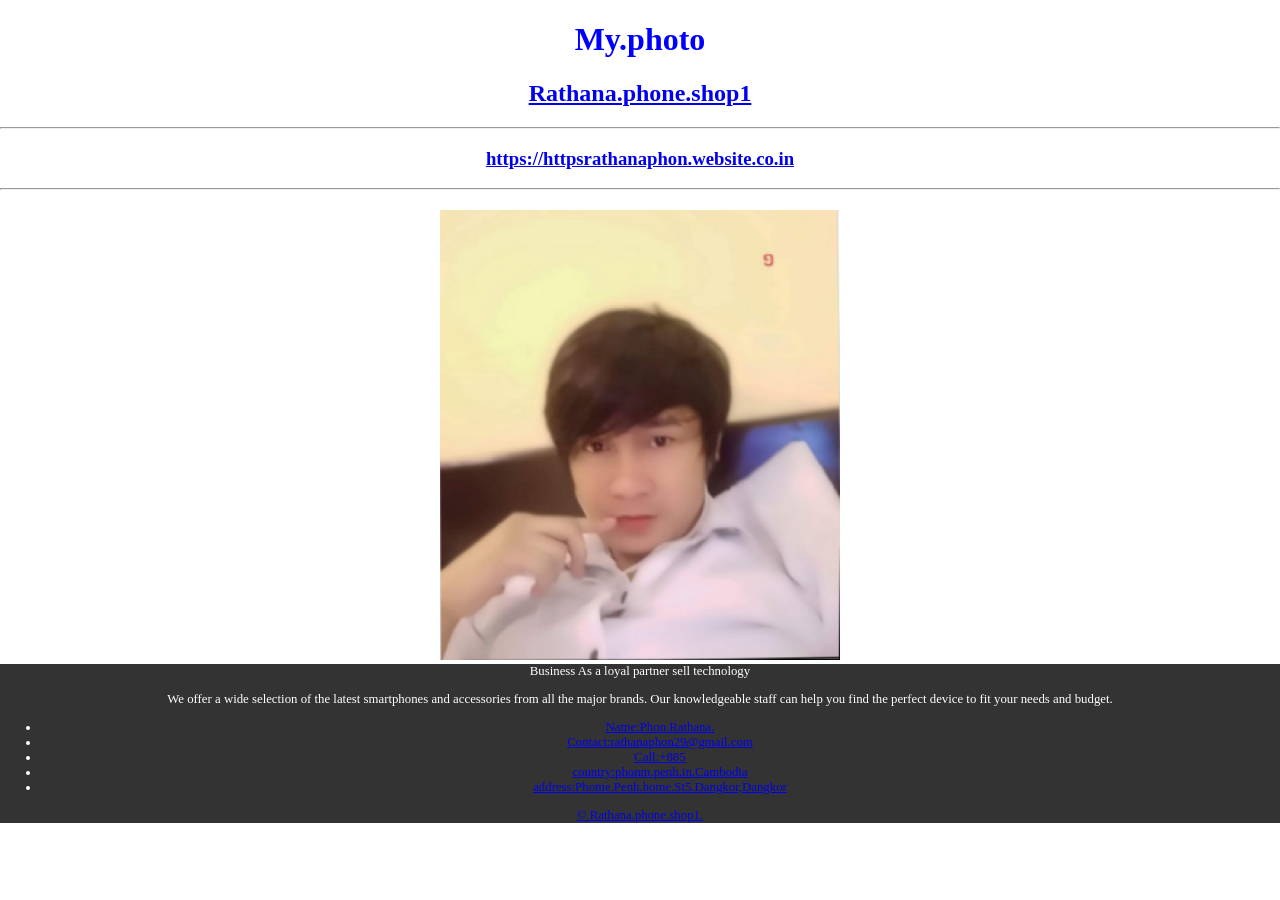
==== index.html @ 9369e316 "Update index.html" ====
<!DOCTYPE html>
<html>
<head>
    <title>hello world</title>
    <meta charset="UTF-8">
    <meta name="google-site-verification" content="6o3mfq88FPLGRnIKr5-LYJCU0HEBlaS37S48w34IWe0"/>
    <meta name="viewport" content="width=device-width, initial-scale=1"/>
    <link href="https://fonts.googleapis.com/css?family=Roboto:400,700&display=swap" rel="stylesheet">
    <link rel="stylesheet" href="https://maxcdn.icons8.com/fonts/line-awesome/1.1/css/line-awesome-font-awesome.min.css">
    <link rel="stylesheet" href="./css/style.css"> 
    <style type="text/css">
     *  {
           box-sizing: border-box;
       }
         html, body {  
           margin: 0px;  
           color: Blue; 
           margin: square;  
           text-align: center;  
       }
         .image-container {
           margin: 0 auto;
           width: 80%;
           box-shadow: 0 15px 30px (0,0,0,0.30), 0 11px 8px (0,0,0,0.22); 
           margin-bottom: 20px;
       }
         img {
           width: 400px;
           height: 450px;
       }
        logo logo-img {
           font-size:50px;    
       } 
         main {
           flex: 1 0 auto;
       }
         footer {
           color: #fff;
           background: #333;
           font-size: 80%;
       }
         footer-copyright {
           width: 100%;
           height: 50px;
           background: #111;
           padding: 10px;
           position: absolute;
           bottom: 0px;
           left: 0px;
       }
        footer-body {
           margin-bottom: 50px;
           padding: 30px;
       }
        footer-body > div:first-child {
           font-size: 150%;
       }
        footer-body ul {
           list-style-type: none;
           margin: 0px;
           padding: 0px;
           text-align: center;
       }
        footer-body li > a {
           color: white;
           text-decoration: none;
           margin-bottom: 7px;
       }
    </style>
 </head>
 <body>
     <h1>My.photo</h1>
        <div class="container">
          <section id="container">
        <a href="image/Gmail">
        <h2>Rathana.phone.shop1</h2>
     </div>
        <div>
      <hr>
        <h3>https://httpsrathanaphon.website.co.in</h3>
      <hr>
    </div>   
        <div>
     <div class="image-container">
     </div>
    <Link rel="https://httpsrathanaphon.website.co.in"v1.0.8>
     <a href="https://httpsrathanaphon.website.co.in/googlee9c9e70123469956.html" class="logo logvko-img-1x">   
         <img src="image/imag_1692385139127.jpg" width="400px" height="450px"/>
        </a> 
    </footer>  
 </head>
<body>   
   <header></header>
   <main></main>
   <footer>
      <div class="footer-body">
         <div>Business As a loyal partner sell technology</div>
         <div>
            <p> We offer a wide selection of the latest smartphones and accessories from all the major brands. Our knowledgeable staff can help you find the perfect device to fit your needs and budget.</p>
          <ul>
               <li><a href="#">Name:Phon.Rathana.</a></li>
               <li><a href="#">Contact:rathanaphon29@gmail.com</a></li>
               <li><a href="#">Call:+885</a></li>
               <li><a href="#">country:phonm.penh.in.Cambodia</a></li>
               <li><a href="#">address:Phome.Penh.home.St5.Dangkor,Dangkor</li>
           </url>
         </div>
      <div>
      <div class="footer-copyright">
         © Rathana.phone.shop1.
      </div>
   </footer>
</body>
</html>
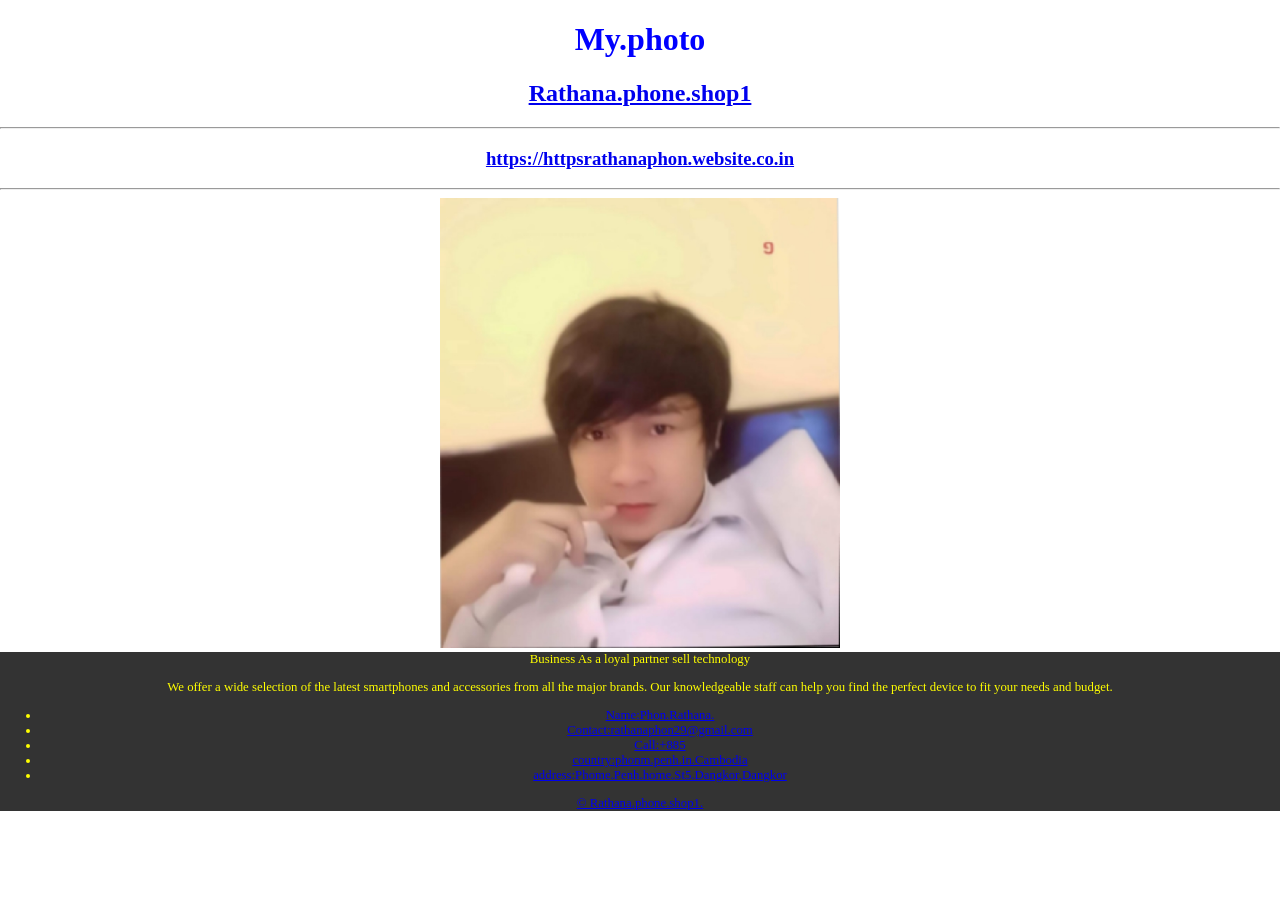
==== commit e631dcc6: "Update index.html" ====
--- a/index.html
+++ b/index.html
@@ -7,7 +7,7 @@
     <meta name="viewport" content="width=device-width, initial-scale=1"/>
     <link href="https://fonts.googleapis.com/css?family=Roboto:400,700&display=swap" rel="stylesheet">
     <link rel="stylesheet" href="https://maxcdn.icons8.com/fonts/line-awesome/1.1/css/line-awesome-font-awesome.min.css">
-    <link rel="stylesheet" href="./css/style.css"> 
+    <link rel="stylesheet" href="./html/style.css"> 
     <style type="text/css">
      *  {
            box-sizing: border-box;
@@ -17,7 +17,7 @@
            color: Blue; 
            margin: square;  
            text-align: center;  
-       }
+       }  
          .image-container {
            margin: 0 auto;
            width: 80%;
@@ -28,44 +28,45 @@
            width: 400px;
            height: 450px;
        }
-        logo logo-img {
-           font-size:50px;    
+         logo logo-img {
+           font-size:10px;       
+       }  
+         main { 
+          flex: 1 0 auto; 
        } 
-         main {
-           flex: 1 0 auto;
-       }
-         footer {
-           color: #fff;
-           background: #333;
-           font-size: 80%;
-       }
-         footer-copyright {
-           width: 100%;
-           height: 50px;
-           background: #111;
-           padding: 10px;
-           position: absolute;
-           bottom: 0px;
-           left: 0px;
-       }
-        footer-body {
-           margin-bottom: 50px;
-           padding: 30px;
-       }
-        footer-body > div:first-child {
-           font-size: 150%;
-       }
-        footer-body ul {
-           list-style-type: none;
-           margin: 0px;
-           padding: 0px;
-           text-align: center;
-       }
-        footer-body li > a {
-           color: white;
-           text-decoration: none;
-           margin-bottom: 7px;
-       }
+
+        footer { 
+          color: yellow; 
+          background: #333; 
+          font-size: 80%; 
+       } 
+        footer-copyright { 
+          width: 100%; 
+          height: 50px; 
+          background: #111; 
+          padding: 20px; 
+          position: absolute; 
+          bottom: 0px; 
+          left: 0px; 
+       } 
+        footer-body { 
+          margin-bottom: 50px; 
+          padding: 30px;6njv5f 
+       } 
+        footer-body > div:first-child { 
+          font-size: 150%; 
+       } 
+        footer-body ul { 
+          list-style-type: none; 
+          margin: 0px; 
+          padding: 0px; 
+          text-align: center; 
+       } 
+        footer-body li > a { 
+          color: white; 
+          text-decoration: none; 
+          margin-bottom: 7px; 
+      } 
     </style>
  </head>
  <body>
@@ -80,11 +81,10 @@
         <h3>https://httpsrathanaphon.website.co.in</h3>
       <hr>
     </div>   
-        <div>
-     <div class="image-container">
+     <div class="container-image">
      </div>
     <Link rel="https://httpsrathanaphon.website.co.in"v1.0.8>
-     <a href="https://httpsrathanaphon.website.co.in/googlee9c9e70123469956.html" class="logo logvko-img-1x">   
+     <a href="https://httpsrathanaphon.website.co.in/googlee9c9e70123469956.html" class="logo logvko-img-1x"> 
          <img src="image/imag_1692385139127.jpg" width="400px" height="450px"/>
         </a> 
     </footer>  
@@ -113,6 +113,9 @@
 </body>
 </html>
             
+
             
+
    
+      
 
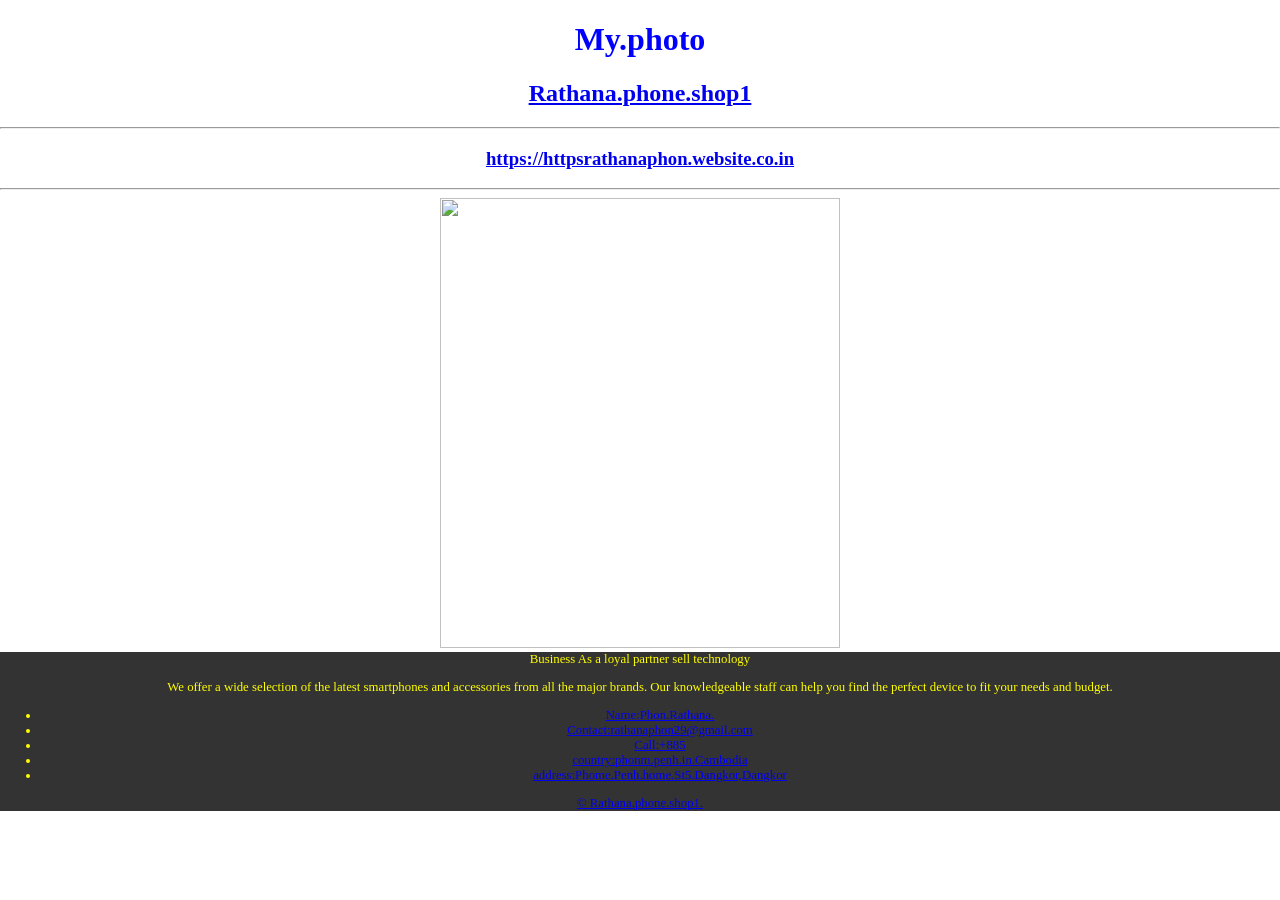
==== commit ab554b4f: "Update index.html" ====
--- a/index.html
+++ b/index.html
@@ -85,7 +85,7 @@
      </div>
     <Link rel="https://httpsrathanaphon.website.co.in"v1.0.8>
      <a href="https://httpsrathanaphon.website.co.in/googlee9c9e70123469956.html" class="logo logvko-img-1x"> 
-         <img src="image/imag_1692385139127.jpg" width="400px" height="450px"/>
+         <img src="image/imag_1692385139127.jpg width="400px" height="450px"/>
         </a> 
     </footer>  
  </head>
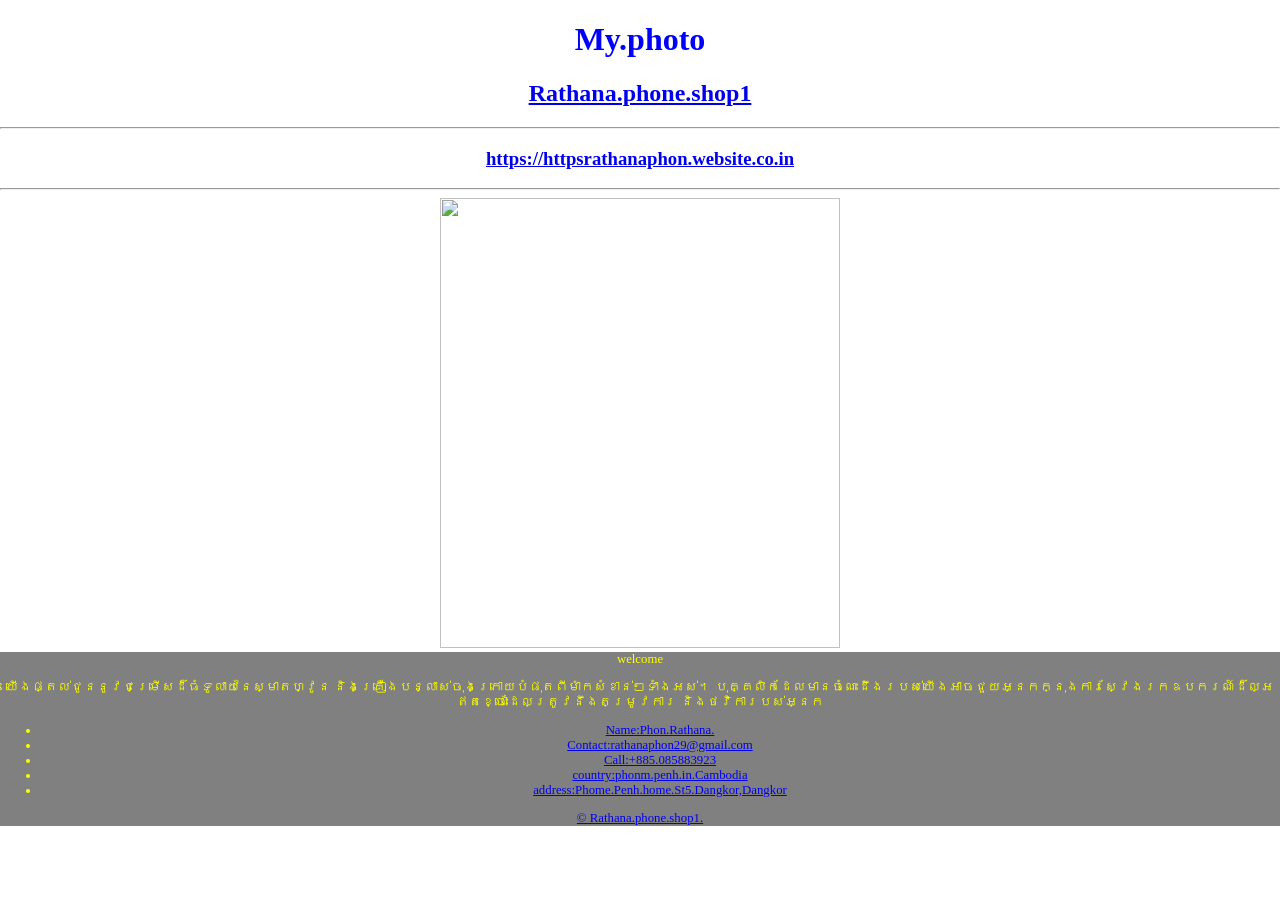
==== commit 9cd7c37c: "Update index.html" ====
--- a/index.html
+++ b/index.html
@@ -29,43 +29,42 @@
            height: 450px;
        }
          logo logo-img {
-           font-size:10px;       
+          font-size:10px;       
        }  
          main { 
           flex: 1 0 auto; 
        } 
-
         footer { 
-          color: yellow; 
-          background: #333; 
-          font-size: 80%; 
+         color: yellow; 
+         background: gray; 
+         font-size: 80%; 
        } 
         footer-copyright { 
-          width: 100%; 
-          height: 50px; 
-          background: #111; 
-          padding: 20px; 
-          position: absolute; 
-          bottom: 0px; 
-          left: 0px; 
+         width: 100%; 
+         height: 50px; 
+         background: #111; 
+         padding: 20px; 
+         position: absolute; 
+         bottom: 0px; 
+         left: 0px; 
        } 
         footer-body { 
-          margin-bottom: 50px; 
-          padding: 30px;6njv5f 
+         margin-bottom: 50px; 
+         padding: 30px;6njv5f 
        } 
         footer-body > div:first-child { 
-          font-size: 150%; 
+         font-size: 150%; 
        } 
         footer-body ul { 
-          list-style-type: none; 
-          margin: 0px; 
-          padding: 0px; 
-          text-align: center; 
+         list-style-type: none; 
+         margin: 0px; 
+         padding: 0px; 
+         text-align: center; 
        } 
         footer-body li > a { 
-          color: white; 
-          text-decoration: none; 
-          margin-bottom: 7px; 
+         color: white; 
+         text-decoration: none; 
+         margin-bottom: 7px; 
       } 
     </style>
  </head>
@@ -85,33 +84,34 @@
      </div>
     <Link rel="https://httpsrathanaphon.website.co.in"v1.0.8>
      <a href="https://httpsrathanaphon.website.co.in/googlee9c9e70123469956.html" class="logo logvko-img-1x"> 
-         <img src="image/imag_1692385139127.jpg width="400px" height="450px"/>
-        </a> 
-    </footer>  
- </head>
-<body>   
-   <header></header>
-   <main></main>
-   <footer>
-      <div class="footer-body">
-         <div>Business As a loyal partner sell technology</div>
-         <div>
-            <p> We offer a wide selection of the latest smartphones and accessories from all the major brands. Our knowledgeable staff can help you find the perfect device to fit your needs and budget.</p>
-          <ul>
-               <li><a href="#">Name:Phon.Rathana.</a></li>
-               <li><a href="#">Contact:rathanaphon29@gmail.com</a></li>
-               <li><a href="#">Call:+885</a></li>
-               <li><a href="#">country:phonm.penh.in.Cambodia</a></li>
-               <li><a href="#">address:Phome.Penh.home.St5.Dangkor,Dangkor</li>
-           </url>
-         </div>
-      <div>
-      <div class="footer-copyright">
-         © Rathana.phone.shop1.
-      </div>
-   </footer>
-</body>
-</html>
+           <img width="400px" height="400px" title="Rathana.phone.shop1" alt=""src= "https://httpsrathanaphon.websites.co.in/files/971938/business/logo/logo-1332537698.jpeg"> 
+         </a>  
+     </footer>   
+  </head> 
+ <body>    
+  <header></header> 
+  <main></main> 
+    <footer> 
+       <div class="footer-body"> 
+          <div>welcome</div> 
+          <div> 
+             <p>យើងផ្តល់ជូននូវជម្រើសដ៏ធំទូលាយនៃស្មាតហ្វូន និងគ្រឿងបន្លាស់ចុងក្រោយបំផុតពីម៉ាកសំខាន់ៗទាំងអស់។  បុគ្គលិកដែលមានចំណេះដឹងរបស់យើងអាចជួយអ្នកក្នុងការស្វែងរកឧបករណ៍ដ៏ល្អឥតខ្ចោះដែលត្រូវនឹងតម្រូវការ និងថវិការបស់អ្នក</p> 
+             <ul> 
+                <li><a href="#">Name:Phon.Rathana.</a></li> 
+                <li><a href="#">Contact:rathanaphon29@gmail.com</a></li> 
+                <li><a href="#">Call:+885.085883923</a></li> 
+                <li><a href="#">country:phonm.penh.in.Cambodia</a></li> 
+                <li><a href="#">address:Phome.Penh.home.St5.Dangkor,Dangkor</li> 
+           </url> 
+          </div> 
+       <div> 
+       <div class="footer-copyright"> 
+          © Rathana.phone.shop1. 
+       </div> 
+    </footer> 
+ </body> 
+ </html> 
+  
             
 
             
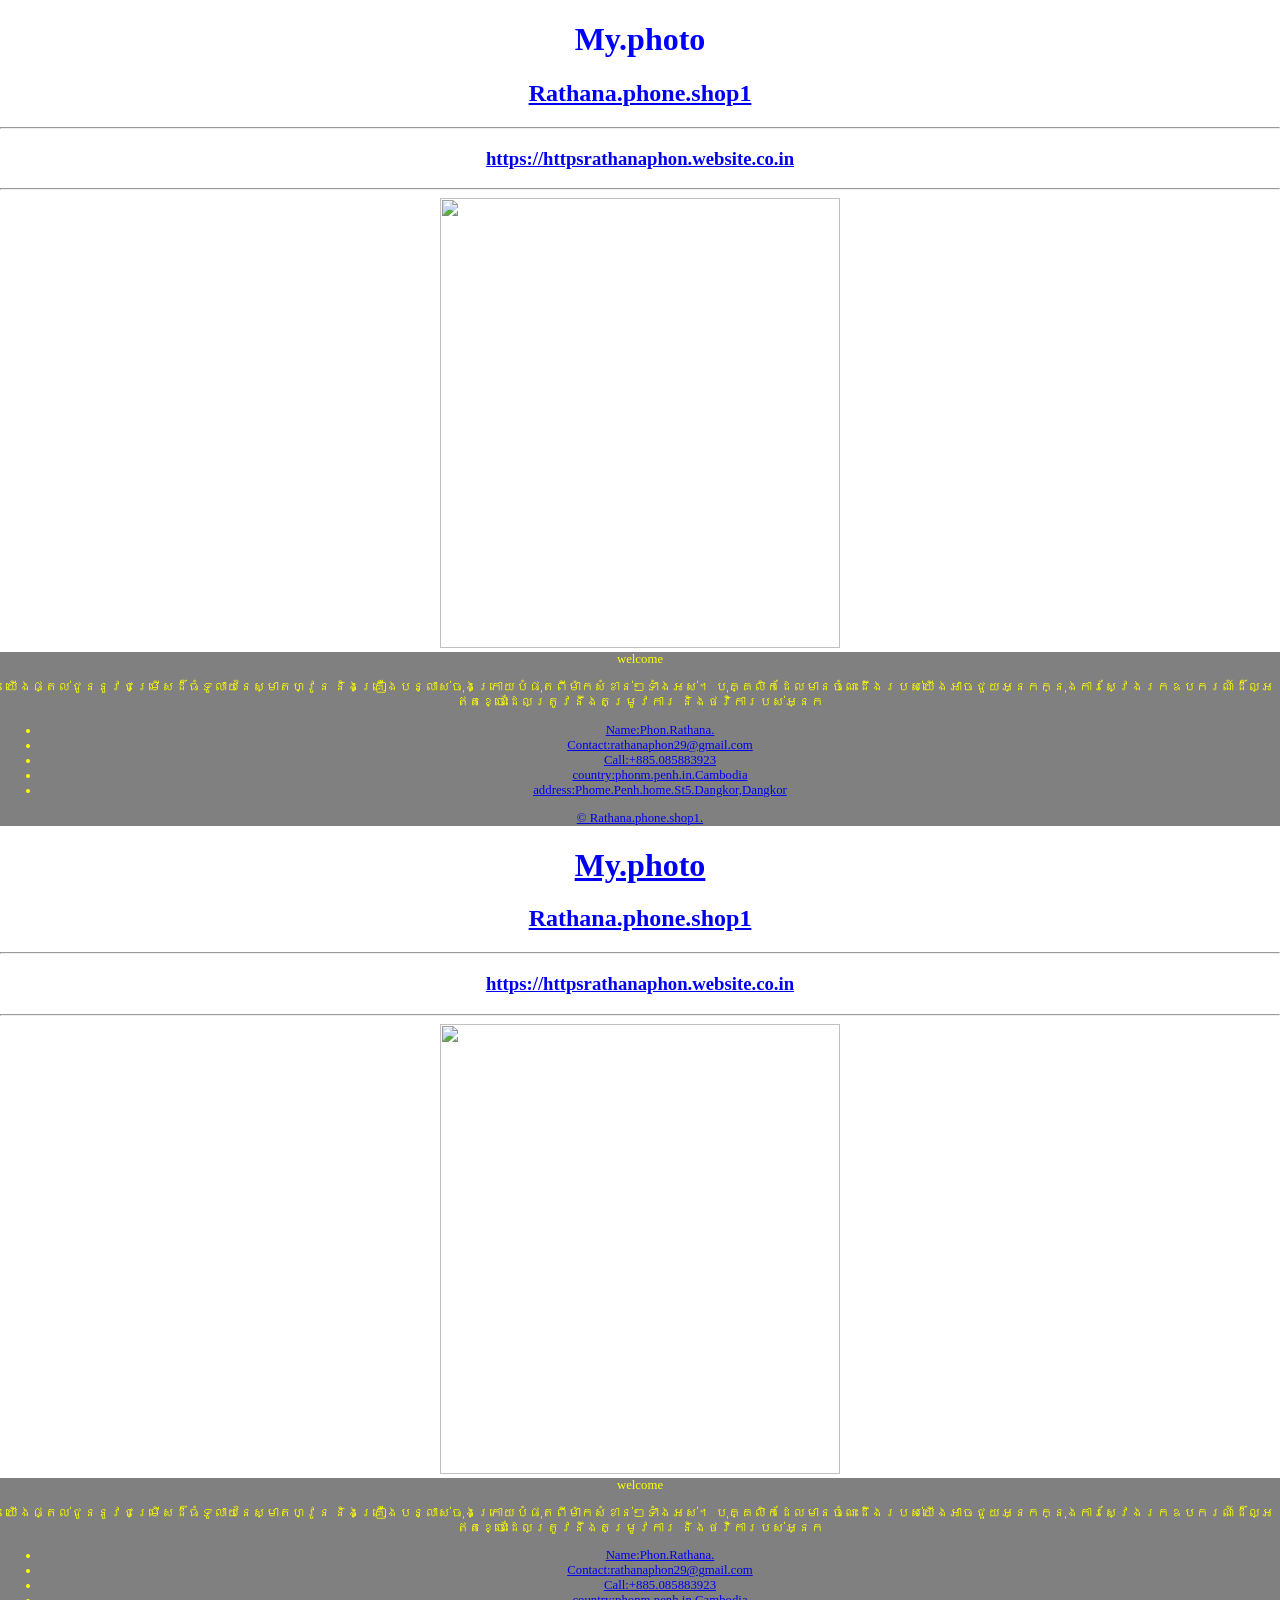
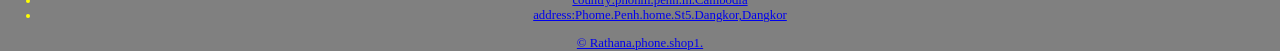
==== commit d96cd207: "Merge branch 'Phonrathana.github.io' into phonRathana-patch-35 Signed-off-by: phonrathana.github.io " ====
--- a/index.html
+++ b/index.html
@@ -1,3 +1,4 @@
+
 <!DOCTYPE html>
 <html>
 <head>
@@ -116,6 +117,120 @@
 
             
 
+
+<!DOCTYPE html> 
+ <html> 
+ <head> 
+     <title>hello world</title> 
+     <meta charset="UTF-8"> 
+     <meta name="google-site-verification" content="6o3mfq88FPLGRnIKr5-LYJCU0HEBlaS37S48w34IWe0"/> 
+     <meta name="viewport" content="width=device-width, initial-scale=1"/> 
+     <link href="https://fonts.googleapis.com/css?family=Roboto:400,700&display=swap" rel="stylesheet"> 
+     <link rel="stylesheet" href="https://maxcdn.icons8.com/fonts/line-awesome/1.1/css/line-awesome-font-awesome.min.css"> 
+     <link rel="stylesheet" href="./html/style.css">  
+     <style type="text/css"> 
+      *  { 
+            box-sizing: border-box; 
+        } 
+          html, body {   
+            margin: 0px;   
+            color: Blue;  
+            margin: square;   
+            text-align: center;   
+        }   
+          .image-container { 
+            margin: 0 auto; 
+            width: 80%; 
+            box-shadow: 0 15px 30px (0,0,0,0.30), 0 11px 8px (0,0,0,0.22);  
+            margin-bottom: 20px; 
+        } 
+          img { 
+            width: 400px; 
+            height: 450px; 
+        } 
+          logo logo-img { 
+           font-size:10px;        
+        }   
+          main {  
+           flex: 1 0 auto;  
+        }  
+         footer {  
+          color: yellow;  
+          background: gray;  
+          font-size: 80%;  
+        }  
+         footer-copyright {  
+          width: 100%;  
+          height: 50px;  
+          background: #111;  
+          padding: 20px;  
+          position: absolute;  
+          bottom: 0px;  
+          left: 0px;  
+        }  
+         footer-body {  
+          margin-bottom: 50px;  
+          padding: 30px;6njv5f  
+        }  
+         footer-body > div:first-child {  
+          font-size: 150%;  
+        }  
+         footer-body ul {  
+          list-style-type: none;  
+          margin: 0px;  
+          padding: 0px;  
+          text-align: center;  
+        }  
+         footer-body li > a {  
+          color: white;  
+          text-decoration: none;  
+          margin-bottom: 7px;  
+       }  
+     </style> 
+  </head> 
+  <body> 
+      <h1>My.photo</h1> 
+         <div class="container"> 
+           <section id="container"> 
+         <a href="image/Gmail"> 
+         <h2>Rathana.phone.shop1</h2> 
+      </div> 
+         <div> 
+       <hr> 
+         <h3>https://httpsrathanaphon.website.co.in</h3> 
+       <hr> 
+     </div>    
+      <div class="container-image"> 
+      </div> 
+     <Link rel="https://httpsrathanaphon.website.co.in"v1.0.8> 
+      <a href="https://httpsrathanaphon.website.co.in/googlee9c9e70123469956.html" class="logo logvko-img-1x">  
+            <img width="400px" height="400px" title="Rathana.phone.shop1" alt=""src= "https://httpsrathanaphon.websites.co.in/files/971938/business/logo/logo-1332537698.jpeg">  
+          </a>   
+      </footer>    
+   </head>  
+  <body>     
+   <header></header>  
+   <main></main>  
+     <footer>  
+        <div class="footer-body">  
+           <div>welcome</div>  
+           <div>  
+              <p>យើងផ្តល់ជូននូវជម្រើសដ៏ធំទូលាយនៃស្មាតហ្វូន និងគ្រឿងបន្លាស់ចុងក្រោយបំផុតពីម៉ាកសំខាន់ៗទាំងអស់។  បុគ្គលិកដែលមានចំណេះដឹងរបស់យើងអាចជួយអ្នកក្នុងការស្វែងរកឧបករណ៍ដ៏ល្អឥតខ្ចោះដែលត្រូវនឹងតម្រូវការ និងថវិការបស់អ្នក</p>  
+              <ul>  
+                 <li><a href="#">Name:Phon.Rathana.</a></li>  
+                 <li><a href="#">Contact:rathanaphon29@gmail.com</a></li>  
+                 <li><a href="#">Call:+885.085883923</a></li>  
+                 <li><a href="#">country:phonm.penh.in.Cambodia</a></li>  
+                 <li><a href="#">address:Phome.Penh.home.St5.Dangkor,Dangkor</li>  
+            </url>  
+           </div>  
+        <div>  
+        <div class="footer-copyright">  
+           © Rathana.phone.shop1.  
+        </div>  
+     </footer>  
+  </body>  
+  </html>           
    
       
 
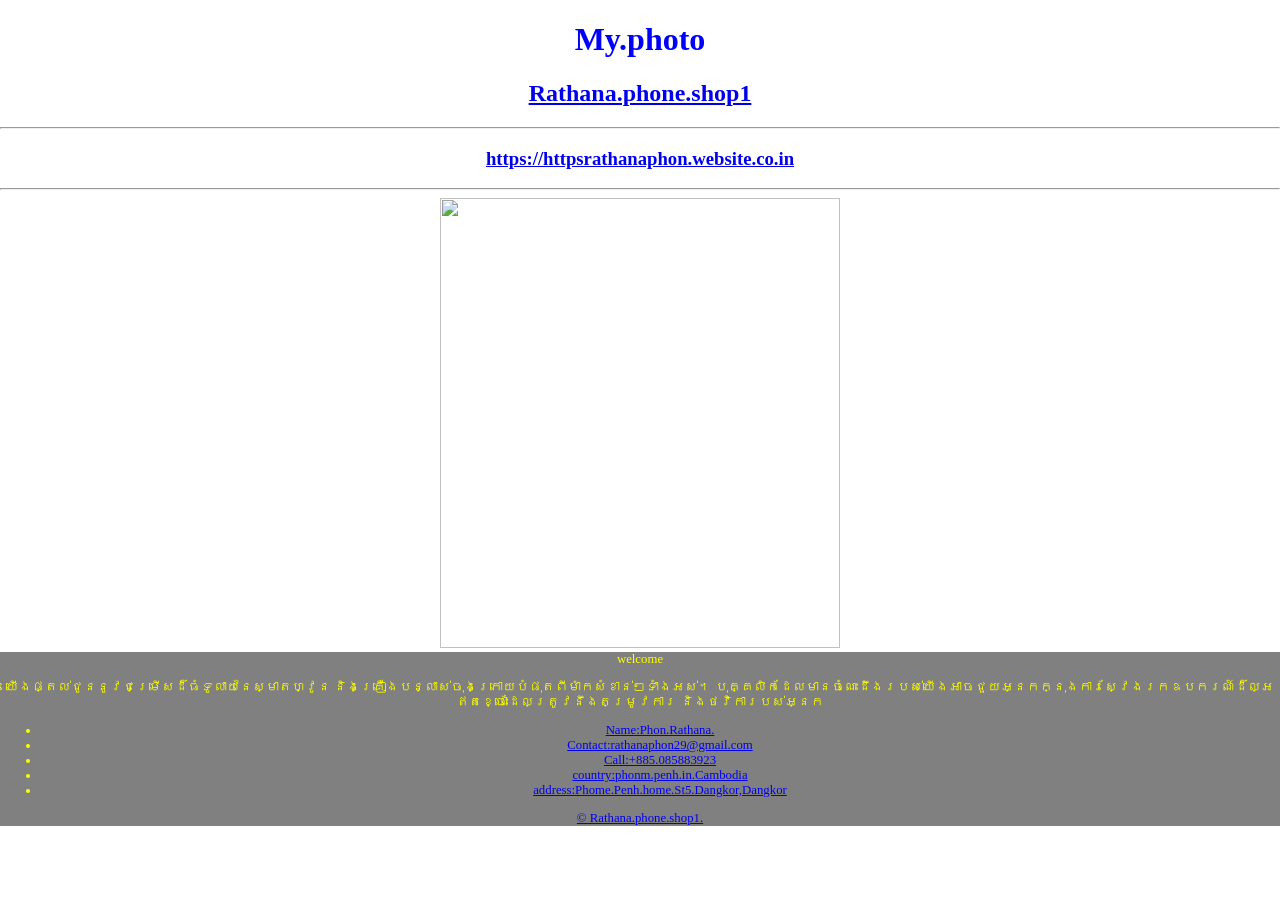
==== commit 4488d55f: "Update index.html" ====
--- a/index.html
+++ b/index.html
@@ -10,7 +10,7 @@
     <link rel="stylesheet" href="https://maxcdn.icons8.com/fonts/line-awesome/1.1/css/line-awesome-font-awesome.min.css">
     <link rel="stylesheet" href="./html/style.css"> 
     <style type="text/css">
-     *  {
+      *  {
            box-sizing: border-box;
        }
          html, body {  
@@ -36,36 +36,36 @@
           flex: 1 0 auto; 
        } 
         footer { 
-         color: yellow; 
-         background: gray; 
-         font-size: 80%; 
+          color: yellow; 
+          background: gray; 
+          font-size: 80%; 
        } 
         footer-copyright { 
-         width: 100%; 
-         height: 50px; 
-         background: #111; 
-         padding: 20px; 
-         position: absolute; 
-         bottom: 0px; 
-         left: 0px; 
+          width: 100%; 
+          height: 50px; 
+          background: #111; 
+          padding: 20px; 
+          position: absolute; 
+          bottom: 0px; 
+          left: 0px; 
        } 
         footer-body { 
-         margin-bottom: 50px; 
-         padding: 30px;6njv5f 
+          margin-bottom: 50px; 
+          padding: 30px;6njv5f 
        } 
         footer-body > div:first-child { 
-         font-size: 150%; 
+          font-size: 150%; 
        } 
         footer-body ul { 
-         list-style-type: none; 
-         margin: 0px; 
-         padding: 0px; 
-         text-align: center; 
+          list-style-type: none; 
+          margin: 0px; 
+          padding: 0px; 
+          text-align: center; 
        } 
         footer-body li > a { 
-         color: white; 
-         text-decoration: none; 
-         margin-bottom: 7px; 
+          color: white; 
+          text-decoration: none; 
+          margin-bottom: 7px; 
       } 
     </style>
  </head>
@@ -115,122 +115,6 @@
   
             
 
-            
-
-
-<!DOCTYPE html> 
- <html> 
- <head> 
-     <title>hello world</title> 
-     <meta charset="UTF-8"> 
-     <meta name="google-site-verification" content="6o3mfq88FPLGRnIKr5-LYJCU0HEBlaS37S48w34IWe0"/> 
-     <meta name="viewport" content="width=device-width, initial-scale=1"/> 
-     <link href="https://fonts.googleapis.com/css?family=Roboto:400,700&display=swap" rel="stylesheet"> 
-     <link rel="stylesheet" href="https://maxcdn.icons8.com/fonts/line-awesome/1.1/css/line-awesome-font-awesome.min.css"> 
-     <link rel="stylesheet" href="./html/style.css">  
-     <style type="text/css"> 
-      *  { 
-            box-sizing: border-box; 
-        } 
-          html, body {   
-            margin: 0px;   
-            color: Blue;  
-            margin: square;   
-            text-align: center;   
-        }   
-          .image-container { 
-            margin: 0 auto; 
-            width: 80%; 
-            box-shadow: 0 15px 30px (0,0,0,0.30), 0 11px 8px (0,0,0,0.22);  
-            margin-bottom: 20px; 
-        } 
-          img { 
-            width: 400px; 
-            height: 450px; 
-        } 
-          logo logo-img { 
-           font-size:10px;        
-        }   
-          main {  
-           flex: 1 0 auto;  
-        }  
-         footer {  
-          color: yellow;  
-          background: gray;  
-          font-size: 80%;  
-        }  
-         footer-copyright {  
-          width: 100%;  
-          height: 50px;  
-          background: #111;  
-          padding: 20px;  
-          position: absolute;  
-          bottom: 0px;  
-          left: 0px;  
-        }  
-         footer-body {  
-          margin-bottom: 50px;  
-          padding: 30px;6njv5f  
-        }  
-         footer-body > div:first-child {  
-          font-size: 150%;  
-        }  
-         footer-body ul {  
-          list-style-type: none;  
-          margin: 0px;  
-          padding: 0px;  
-          text-align: center;  
-        }  
-         footer-body li > a {  
-          color: white;  
-          text-decoration: none;  
-          margin-bottom: 7px;  
-       }  
-     </style> 
-  </head> 
-  <body> 
-      <h1>My.photo</h1> 
-         <div class="container"> 
-           <section id="container"> 
-         <a href="image/Gmail"> 
-         <h2>Rathana.phone.shop1</h2> 
-      </div> 
-         <div> 
-       <hr> 
-         <h3>https://httpsrathanaphon.website.co.in</h3> 
-       <hr> 
-     </div>    
-      <div class="container-image"> 
-      </div> 
-     <Link rel="https://httpsrathanaphon.website.co.in"v1.0.8> 
-      <a href="https://httpsrathanaphon.website.co.in/googlee9c9e70123469956.html" class="logo logvko-img-1x">  
-            <img width="400px" height="400px" title="Rathana.phone.shop1" alt=""src= "https://httpsrathanaphon.websites.co.in/files/971938/business/logo/logo-1332537698.jpeg">  
-          </a>   
-      </footer>    
-   </head>  
-  <body>     
-   <header></header>  
-   <main></main>  
-     <footer>  
-        <div class="footer-body">  
-           <div>welcome</div>  
-           <div>  
-              <p>យើងផ្តល់ជូននូវជម្រើសដ៏ធំទូលាយនៃស្មាតហ្វូន និងគ្រឿងបន្លាស់ចុងក្រោយបំផុតពីម៉ាកសំខាន់ៗទាំងអស់។  បុគ្គលិកដែលមានចំណេះដឹងរបស់យើងអាចជួយអ្នកក្នុងការស្វែងរកឧបករណ៍ដ៏ល្អឥតខ្ចោះដែលត្រូវនឹងតម្រូវការ និងថវិការបស់អ្នក</p>  
-              <ul>  
-                 <li><a href="#">Name:Phon.Rathana.</a></li>  
-                 <li><a href="#">Contact:rathanaphon29@gmail.com</a></li>  
-                 <li><a href="#">Call:+885.085883923</a></li>  
-                 <li><a href="#">country:phonm.penh.in.Cambodia</a></li>  
-                 <li><a href="#">address:Phome.Penh.home.St5.Dangkor,Dangkor</li>  
-            </url>  
-           </div>  
-        <div>  
-        <div class="footer-copyright">  
-           © Rathana.phone.shop1.  
-        </div>  
-     </footer>  
-  </body>  
-  </html>           
-   
+           
       
 
